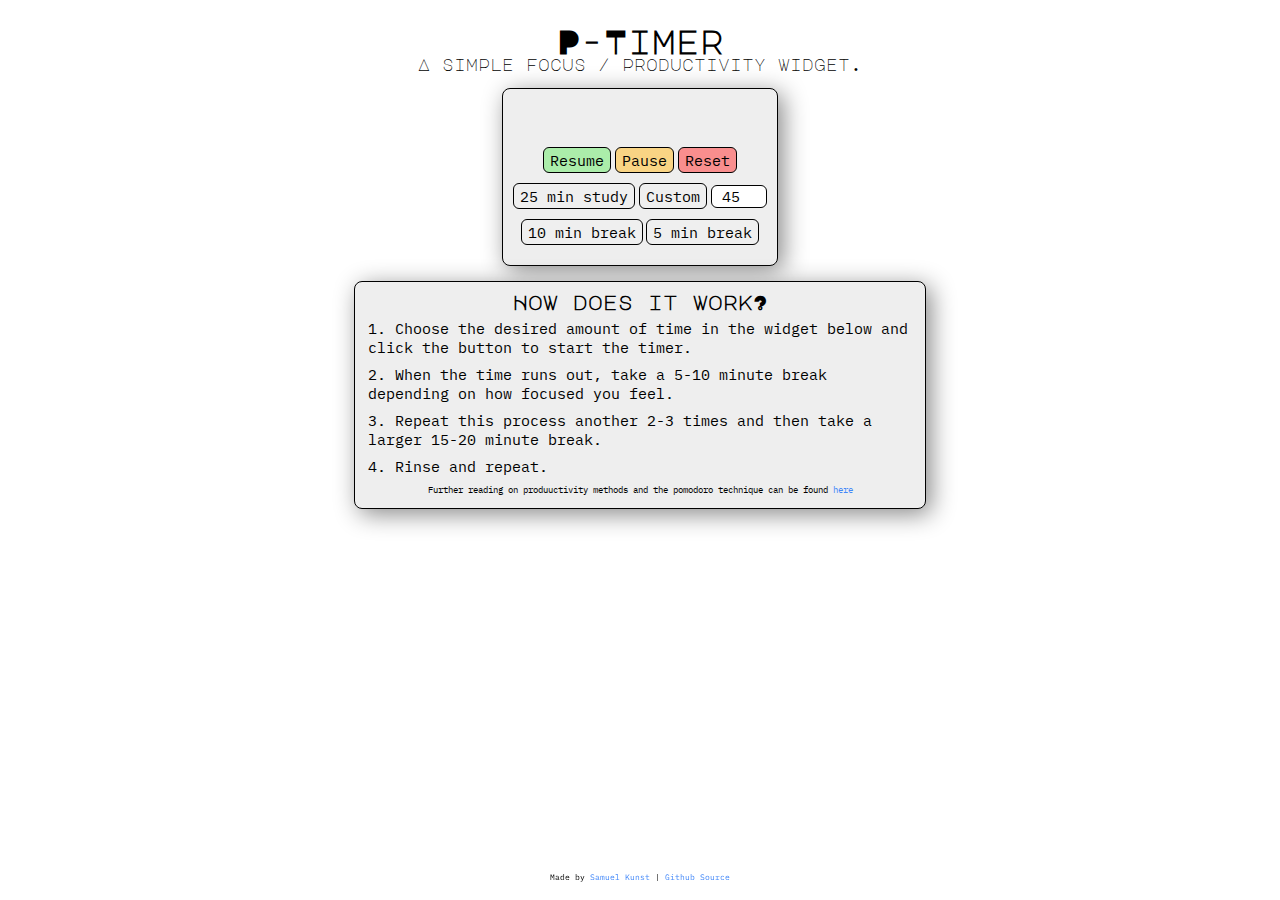
==== index.html @ 145d3749 "Rename timer.html to index.html" ====
<!DOCTYPE html>
<html>

<head>
    <title>pTimer</title>
    <meta charset="UTF-8" />
    <link rel="icon" type="image/png" href="favicon-32x32.png" sizes="32x32" />
    <link rel="stylesheet" type="text/css" href="css.css">
    <link href="https://fonts.googleapis.com/css?family=Major+Mono+Display" rel="stylesheet">
    <link href="https://fonts.googleapis.com/css?family=IBM+Plex+Mono" rel="stylesheet">
    <link href="https://fonts.googleapis.com/css?family=IBM+Plex+Mono:700" rel="stylesheet">
    <script type="text/javascript" src="timer.js"></script>
    <script type="text/javascript" src="custom.js"></script>
    <script type="text/javascript" src="update_title.js"></script>
</head>

<body>
    <div id="header">
        <div id="title">P-Timer</div>
        <div id="subtitle">A simple focus / productivity widget.</div>
    </div>
    <center>

        <div id="timer">
            <p id="timer-show"></p>
            <div id="controls">
                <button class="btns" id="resume">Resume</button>
                <button class="btns" id="pause">Pause</button>
                <button class="btns" id="reset">Reset</button>
            </div>
            <div id="btn-study">
                <button class="btns" id="study25" onClick="pomodoroTimer(1500)">25 min study</button>
                <button class="btns" id="studyCustom" onClick="pomodoroTimer(custom())">Custom</button>
                <input type="number" value="45" id="custom">
            </div>
            <div id="btn-break">
                <button class="btns" id="break10" onClick="pomodoroTimer(600)">10 min break</button>
                <button class="btns" id="break5" onClick="pomodoroTimer(300)">5 min break</button>
            </div>
        </div>
    <br />
        <div id="info">
            <div id="info-title">How does it work?</div>
            <table>
                <tr>
                    <td>1. Choose the desired amount of time in the widget below and click the button to start the timer.</td>
                </tr>
                <tr>
                    <td>2. When the time runs out, take a 5-10 minute break depending on how focused you feel.</td>
                </tr>
                <tr>
                    <td>3. Repeat this process another 2-3 times and then take a larger 15-20 minute break.</td>
                </tr>
                <tr>
                    <td>4. Rinse and repeat.</td>
                </tr>
                <tr>
                    <td id="info-credits">
                        <center>Further reading on produuctivity methods and the pomodoro technique can be found <a id="info-credits-link" href="https://en.wikipedia.org/wiki/Pomodoro_Technique">here</a></center>
                    </td>
                </tr>
            </table>
        </div>
    </center>
    <div id="credits">
        <p>Made by <a id="link" href="https://www.twitter.com/toalaah">Samuel Kunst</a> | <a id="link" href="https://github.com/Toalaah/pTimer">Github Source</a></p>
    </div>
</body>

</html>
---- css.css ----
#header {
	margin-top: 25px;
	text-align: center;
	font-family: 'Major Mono Display', monospace;
}

#info-credits {
	text-align: center;
	font-size: 9px;
	font-family: 'IBM Plex Mono', monospace;
}

#info-credits-link {
	text-decoration: none;
	color: #4388f9;
	text-align: center;
	font-size: 9px;
	font-family: 'IBM Plex Mono', monospace;
}

td {
	padding-top: 5px; 
}

#info {
	margin-top: 15px;	
	background-color: #EEE;
	display: inline-block;
	border-radius: 8px;
	border: solid black 1px;
	padding: 10px;
	max-width: 550px;
	box-shadow: 5px 5px 25px #888888;
}


#timer {
	margin-top: 15px;	
	background-color: #EEE;
	display: inline-block;
	border-radius: 8px;
	border: solid black 1px;
	padding: 10px;
	max-width: 550px;
	box-shadow: 5px 5px 25px #888888;
}

#title {
	font-size: 2em;
	font-weight: bold;
}

#subtitle {
	font-size: 1em;
	font-weight: italic;
}

#info-title {
	font-size: 20px;
	font-weight: bold;
	font-family: 'Major Mono Display', monospace;
}


table {
	margin: auto auto auto auto;
	font-size: 15px;
	font-family: 'IBM Plex Mono', monospace;
}

#credits {
	position: fixed;
	bottom: 10px;
	text-align: center;
	font-size: 0.5em;
	font-family: 'IBM Plex Mono', monospace;
	margin-right: auto;
	margin-left: auto;
	left: 0px;
	right: 0px;
}

#link {
	text-decoration: none;
	color: #4388f9;
}


.btns {
  border: 1px solid black;
  font-family: 'IBM Plex Mono', monospace;
  height: 26px;
  border-radius: 6px;
}


#resume {
  font-size: 15px;
  background-color: #abedaa;
}

#pause {
  font-size: 15px;
  background-color: #f9d484;
}

#reset {
  font-size: 15px;
  background-color: #f98e8e;
}

#controls, #btn-study, #btn-break{
  font-size: 15px;
  margin-bottom: 10px;
}

#btn-break {
  margin-top: 5px;
}

#custom {
  font-size: 15px;
  border-radius:6px;
  width: 50px;
  text-align: center;
  font-family: 'IBM Plex Mono', monospace;
  border: 1px solid black;
}

#study25, #studyCustom, #break5, #break10 {
  font-size: 15px;
}


#timer-show {
  font-family: 'IBM Plex Mono', monospace;
  font-size: 48px;
  color: black;
}
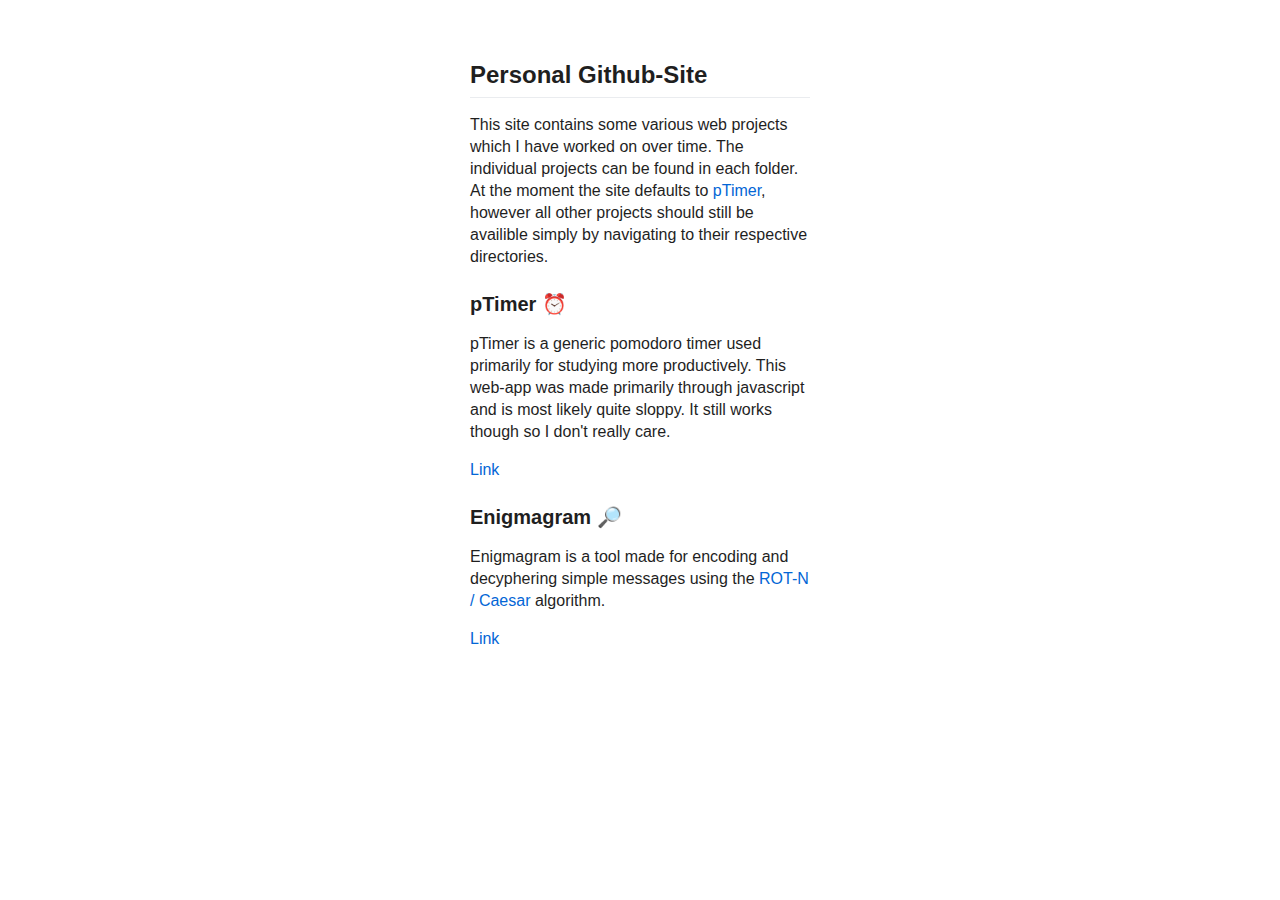
==== commit cb470df5: "update links to accommodate multiple srcs" ====
--- a/index.html
+++ b/index.html
@@ -1,70 +1,20 @@
-<!DOCTYPE html>
 <html>
-
-<head>
-    <title>pTimer</title>
-    <meta charset="UTF-8" />
-    <link rel="icon" type="image/png" href="favicon-32x32.png" sizes="32x32" />
-    <link rel="stylesheet" type="text/css" href="css.css">
-    <link href="https://fonts.googleapis.com/css?family=Major+Mono+Display" rel="stylesheet">
-    <link href="https://fonts.googleapis.com/css?family=IBM+Plex+Mono" rel="stylesheet">
-    <link href="https://fonts.googleapis.com/css?family=IBM+Plex+Mono:700" rel="stylesheet">
-    <script type="text/javascript" src="timer.js"></script>
-    <script type="text/javascript" src="custom.js"></script>
-    <script type="text/javascript" src="update_title.js"></script>
-</head>
-
-<body>
-    <div id="header">
-        <div id="title">P-Timer</div>
-        <div id="subtitle">A simple focus / productivity widget.</div>
-    </div>
-    <center>
-
-        <div id="timer">
-            <p id="timer-show"></p>
-            <div id="controls">
-                <button class="btns" id="resume">Resume</button>
-                <button class="btns" id="pause">Pause</button>
-                <button class="btns" id="reset">Reset</button>
-            </div>
-            <div id="btn-study">
-                <button class="btns" id="study25" onClick="pomodoroTimer(1500)">25 min study</button>
-                <button class="btns" id="studyCustom" onClick="pomodoroTimer(custom())">Custom</button>
-                <input type="number" value="45" id="custom">
-            </div>
-            <div id="btn-break">
-                <button class="btns" id="break10" onClick="pomodoroTimer(600)">10 min break</button>
-                <button class="btns" id="break5" onClick="pomodoroTimer(300)">5 min break</button>
-            </div>
+    <head>
+        <meta charset="utf-8">
+        <title>Personal Github-Site</title>
+        <style data-critical="true"></style>
+        <link rel="stylesheet" href="styles.css">
+    </head>
+    <body class="theme-light">
+        <div class="preview">
+            <h2 id="personal-github-site">Personal Github-Site</h2>
+            <p>This site contains some various web projects which I have worked on over time. The individual projects can be found in each folder. At the moment the site defaults to <a target="_blank" href="https://toalaah.github.io/pTimer/index.html">pTimer</a>, however all other projects should still be availible simply by navigating to their respective directories.</p>
+            <h3 id="ptimer-⏰">pTimer ⏰</h3>
+            <p>pTimer is a generic pomodoro timer used primarily for studying more productively. This web-app was made primarily through javascript and is most likely quite sloppy. It still works though so I don't really care.</p>
+            <p><a target="_blank" href="https://toalaah.github.io/pTimer/index.html">Link</a></p>
+            <h3 id="enigmagram-🔎">Enigmagram 🔎</h3>
+            <p>Enigmagram is a tool made for encoding and decyphering simple messages using the <a target="_blank" href="https://en.wikipedia.org/wiki/Caesar_cipher">ROT-N  / Caesar</a> algorithm.</p>
+            <p><a target="_blank" href="https://toalaah.github.io/enigmagram/index.html">Link</a></p>
         </div>
-    <br />
-        <div id="info">
-            <div id="info-title">How does it work?</div>
-            <table>
-                <tr>
-                    <td>1. Choose the desired amount of time in the widget below and click the button to start the timer.</td>
-                </tr>
-                <tr>
-                    <td>2. When the time runs out, take a 5-10 minute break depending on how focused you feel.</td>
-                </tr>
-                <tr>
-                    <td>3. Repeat this process another 2-3 times and then take a larger 15-20 minute break.</td>
-                </tr>
-                <tr>
-                    <td>4. Rinse and repeat.</td>
-                </tr>
-                <tr>
-                    <td id="info-credits">
-                        <center>Further reading on produuctivity methods and the pomodoro technique can be found <a id="info-credits-link" href="https://en.wikipedia.org/wiki/Pomodoro_Technique">here</a></center>
-                    </td>
-                </tr>
-            </table>
-        </div>
-    </center>
-    <div id="credits">
-        <p>Made by <a id="link" href="https://www.twitter.com/toalaah">Samuel Kunst</a> | <a id="link" href="https://github.com/Toalaah/pTimer">Github Source</a></p>
-    </div>
-</body>
-
+    </body>
 </html>
--- a/styles.css
+++ b/styles.css
@@ -0,0 +1,6 @@
+body {
+    padding-left: 450px;
+    padding-right:450px;
+    padding-top: 40px;
+}
+*{border-color:inherit}*,::after,::before{box-sizing:inherit}html{box-sizing:border-box}*,::after,::before{flex-shrink:1}a,area,button,input,label,select,summary,textarea{touch-action:manipulation}html{font-family:sans-serif;line-height:1.15;text-size-adjust:100%}body{margin:0px}a{background-color:transparent}a:active,a:hover{outline-width:0px}html{font-size:16px;-webkit-tap-highlight-color:transparent}body,html{height:100%}body{font-size:1rem;line-height:1.375;user-select:none !important}body,input,textarea{font-family:-apple-system,BlinkMacSystemFont,"Segoe UI",Roboto,Oxygen,Ubuntu,Cantarell,"Fira Sans","Droid Sans","Helvetica Neue",Arial,sans-serif}body,input,textarea{font-size:16px}.button,.card,.card-block:not(.multiple),.card-footer:not(.multiple),.card-header:not(.multiple),.centerer,.container,.infobar,.label,.select,.spacer,.tagbox,.widget,address,dl,fieldset,footer,form,h1,h2,h3,h4,h5,h6,header,i.icon,img,input,label,ol,p,pre,textarea,ul{position:relative;margin:0px 0px 0.625rem}.button:last-child,.card-block:last-child:not(.multiple),.card-footer:last-child:not(.multiple),.card-header:last-child:not(.multiple),.card:last-child,.centerer:last-child,.container:last-child,.infobar:last-child,.label:last-child,.select:last-child,.spacer:last-child,.tagbox:last-child,.widget:last-child,address:last-child,dl:last-child,fieldset:last-child,footer:last-child,form:last-child,h1:last-child,h2:last-child,h3:last-child,h4:last-child,h5:last-child,h6:last-child,header:last-child,i.icon:last-child,img:last-child,input:last-child,label:last-child,ol:last-child,p:last-child,pre:last-child,textarea:last-child,ul:last-child{margin-bottom:0px}*{transition:opacity 0.15s ease 0s}.infobar-title:not(.xxxxsmall):not(.xxxsmall):not(.xxsmall):not(.xsmall):not(.small):not(.medium):not(.large):not(.xlarge):not(.xxlarge):not(.xxxlarge):not(.xxxxlarge),.large,h3{font-size:1.1892em}.xlarge,h2{font-size:1.5em}h1,h2,h3,h4,h5,h6{font-family:inherit;font-weight:500}a{touch-action:manipulation;cursor:pointer;overflow-wrap:break-word;word-break:break-word;hyphens:auto;color:inherit;text-decoration:none}address a:hover,li a:hover,p a:hover,td a:hover,th a:hover{text-decoration:underline}p{word-break:break-word;hyphens:auto;max-width:100%;overflow-wrap:break-word}p > *{margin-bottom:0px !important}.theme-light .preview{background-color:rgb(255,255,255);border-color:rgb(230,229,229);color:rgb(31,31,31)}.theme-light .preview h1,.theme-light .preview h2,.theme-light .preview h3,.theme-light .preview h4,.theme-light .preview h5,.theme-light .preview h6{border-color:rgb(234,236,239)}.theme-light .preview h1,.theme-light .preview h2,.theme-light .preview h3,.theme-light .preview h4,.theme-light .preview h5{color:inherit}.theme-light .preview address a,.theme-light .preview dd a,.theme-light .preview dt a,.theme-light .preview h1 a,.theme-light .preview h2 a,.theme-light .preview h3 a,.theme-light .preview h4 a,.theme-light .preview h5 a,.theme-light .preview h6 a,.theme-light .preview li a,.theme-light .preview p a,.theme-light .preview td a,.theme-light .preview th a{color:rgb(3,102,214)}.theme-light .preview address a:hover,.theme-light .preview dd a:hover,.theme-light .preview dt a:hover,.theme-light .preview h1 a:hover,.theme-light .preview h2 a:hover,.theme-light .preview h3 a:hover,.theme-light .preview h4 a:hover,.theme-light .preview h5 a:hover,.theme-light .preview h6 a:hover,.theme-light .preview li a:hover,.theme-light .preview p a:hover,.theme-light .preview td a:hover,.theme-light .preview th a:hover{color:rgb(3,95,199)}.theme-light .preview address a:active,.theme-light .preview dd a:active,.theme-light .preview dt a:active,.theme-light .preview h1 a:active,.theme-light .preview h2 a:active,.theme-light .preview h3 a:active,.theme-light .preview h4 a:active,.theme-light .preview h5 a:active,.theme-light .preview h6 a:active,.theme-light .preview li a:active,.theme-light .preview p a:active,.theme-light .preview td a:active,.theme-light .preview th a:active{color:rgb(3,88,184)}.preview{font-size:16px;line-height:inherit;user-select:text !important;padding:1.25rem !important}.preview > :first-child{margin-top:0px !important}.preview > :last-child{margin-bottom:0px !important}.preview blockquote,.preview dl,.preview ol,.preview p,.preview pre,.preview table,.preview ul{margin-top:0px;margin-bottom:16px}.preview blockquote:last-child,.preview dl:last-child,.preview ol:last-child,.preview p:last-child,.preview pre:last-child,.preview table:last-child,.preview ul:last-child{margin-bottom:0px}.preview h1,.preview h2,.preview h3,.preview h4,.preview h5,.preview h6{margin-top:24px;margin-bottom:16px;font-weight:600;line-height:1.25}.preview h1:last-child,.preview h2:last-child,.preview h3:last-child,.preview h4:last-child,.preview h5:last-child,.preview h6:last-child{margin-bottom:0px}.preview h1,.preview h2{padding-bottom:0.3em;border-bottom-width:1px;border-bottom-style:solid}.preview h2{font-size:1.5em}.preview h3{font-size:1.25em}.preview a:not([href]){color:inherit;text-decoration:none}
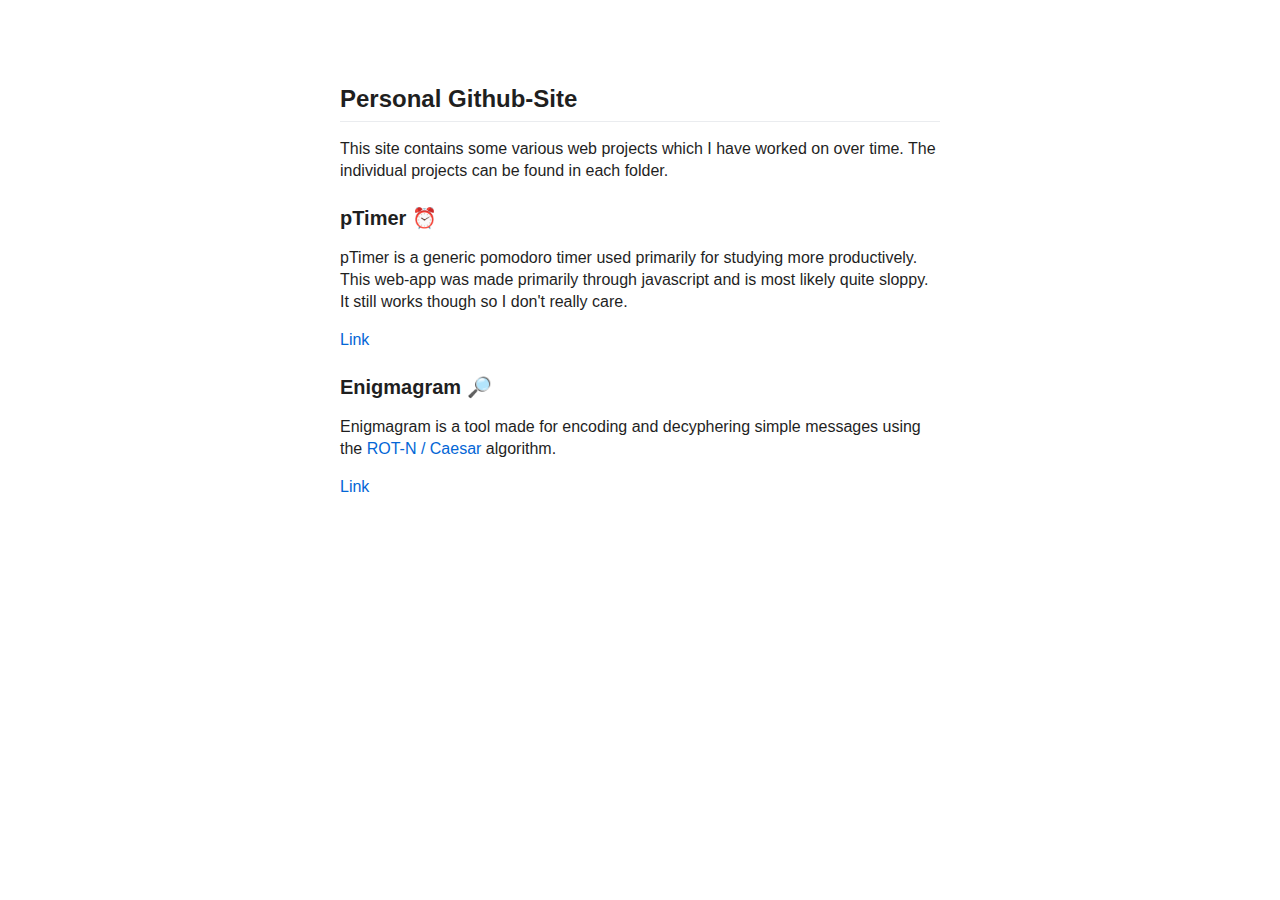
==== commit a41272c2: "Update links to open on same tab" ====
--- a/index.html
+++ b/index.html
@@ -8,13 +8,13 @@
     <body class="theme-light">
         <div class="preview">
             <h2 id="personal-github-site">Personal Github-Site</h2>
-            <p>This site contains some various web projects which I have worked on over time. The individual projects can be found in each folder. At the moment the site defaults to <a target="_blank" href="https://toalaah.github.io/pTimer/index.html">pTimer</a>, however all other projects should still be availible simply by navigating to their respective directories.</p>
+            <p>This site contains some various web projects which I have worked on over time. The individual projects can be found in each folder.</p>
             <h3 id="ptimer-⏰">pTimer ⏰</h3>
             <p>pTimer is a generic pomodoro timer used primarily for studying more productively. This web-app was made primarily through javascript and is most likely quite sloppy. It still works though so I don't really care.</p>
-            <p><a target="_blank" href="https://toalaah.github.io/pTimer/index.html">Link</a></p>
+            <p><a target="_self" href="https://toalaah.github.io/pTimer/index.html">Link</a></p>
             <h3 id="enigmagram-🔎">Enigmagram 🔎</h3>
             <p>Enigmagram is a tool made for encoding and decyphering simple messages using the <a target="_blank" href="https://en.wikipedia.org/wiki/Caesar_cipher">ROT-N  / Caesar</a> algorithm.</p>
-            <p><a target="_blank" href="https://toalaah.github.io/enigmagram/index.html">Link</a></p>
+            <p><a target="_self" href="https://toalaah.github.io/enigmagram/index.html">Link</a></p>
         </div>
     </body>
 </html>
--- a/styles.css
+++ b/styles.css
@@ -1,6 +1,6 @@
 body {
-    padding-left: 450px;
-    padding-right:450px;
-    padding-top: 40px;
+    padding-left: 25%;
+    padding-right: 25%;
+    padding-top: 5%;
 }
 *{border-color:inherit}*,::after,::before{box-sizing:inherit}html{box-sizing:border-box}*,::after,::before{flex-shrink:1}a,area,button,input,label,select,summary,textarea{touch-action:manipulation}html{font-family:sans-serif;line-height:1.15;text-size-adjust:100%}body{margin:0px}a{background-color:transparent}a:active,a:hover{outline-width:0px}html{font-size:16px;-webkit-tap-highlight-color:transparent}body,html{height:100%}body{font-size:1rem;line-height:1.375;user-select:none !important}body,input,textarea{font-family:-apple-system,BlinkMacSystemFont,"Segoe UI",Roboto,Oxygen,Ubuntu,Cantarell,"Fira Sans","Droid Sans","Helvetica Neue",Arial,sans-serif}body,input,textarea{font-size:16px}.button,.card,.card-block:not(.multiple),.card-footer:not(.multiple),.card-header:not(.multiple),.centerer,.container,.infobar,.label,.select,.spacer,.tagbox,.widget,address,dl,fieldset,footer,form,h1,h2,h3,h4,h5,h6,header,i.icon,img,input,label,ol,p,pre,textarea,ul{position:relative;margin:0px 0px 0.625rem}.button:last-child,.card-block:last-child:not(.multiple),.card-footer:last-child:not(.multiple),.card-header:last-child:not(.multiple),.card:last-child,.centerer:last-child,.container:last-child,.infobar:last-child,.label:last-child,.select:last-child,.spacer:last-child,.tagbox:last-child,.widget:last-child,address:last-child,dl:last-child,fieldset:last-child,footer:last-child,form:last-child,h1:last-child,h2:last-child,h3:last-child,h4:last-child,h5:last-child,h6:last-child,header:last-child,i.icon:last-child,img:last-child,input:last-child,label:last-child,ol:last-child,p:last-child,pre:last-child,textarea:last-child,ul:last-child{margin-bottom:0px}*{transition:opacity 0.15s ease 0s}.infobar-title:not(.xxxxsmall):not(.xxxsmall):not(.xxsmall):not(.xsmall):not(.small):not(.medium):not(.large):not(.xlarge):not(.xxlarge):not(.xxxlarge):not(.xxxxlarge),.large,h3{font-size:1.1892em}.xlarge,h2{font-size:1.5em}h1,h2,h3,h4,h5,h6{font-family:inherit;font-weight:500}a{touch-action:manipulation;cursor:pointer;overflow-wrap:break-word;word-break:break-word;hyphens:auto;color:inherit;text-decoration:none}address a:hover,li a:hover,p a:hover,td a:hover,th a:hover{text-decoration:underline}p{word-break:break-word;hyphens:auto;max-width:100%;overflow-wrap:break-word}p > *{margin-bottom:0px !important}.theme-light .preview{background-color:rgb(255,255,255);border-color:rgb(230,229,229);color:rgb(31,31,31)}.theme-light .preview h1,.theme-light .preview h2,.theme-light .preview h3,.theme-light .preview h4,.theme-light .preview h5,.theme-light .preview h6{border-color:rgb(234,236,239)}.theme-light .preview h1,.theme-light .preview h2,.theme-light .preview h3,.theme-light .preview h4,.theme-light .preview h5{color:inherit}.theme-light .preview address a,.theme-light .preview dd a,.theme-light .preview dt a,.theme-light .preview h1 a,.theme-light .preview h2 a,.theme-light .preview h3 a,.theme-light .preview h4 a,.theme-light .preview h5 a,.theme-light .preview h6 a,.theme-light .preview li a,.theme-light .preview p a,.theme-light .preview td a,.theme-light .preview th a{color:rgb(3,102,214)}.theme-light .preview address a:hover,.theme-light .preview dd a:hover,.theme-light .preview dt a:hover,.theme-light .preview h1 a:hover,.theme-light .preview h2 a:hover,.theme-light .preview h3 a:hover,.theme-light .preview h4 a:hover,.theme-light .preview h5 a:hover,.theme-light .preview h6 a:hover,.theme-light .preview li a:hover,.theme-light .preview p a:hover,.theme-light .preview td a:hover,.theme-light .preview th a:hover{color:rgb(3,95,199)}.theme-light .preview address a:active,.theme-light .preview dd a:active,.theme-light .preview dt a:active,.theme-light .preview h1 a:active,.theme-light .preview h2 a:active,.theme-light .preview h3 a:active,.theme-light .preview h4 a:active,.theme-light .preview h5 a:active,.theme-light .preview h6 a:active,.theme-light .preview li a:active,.theme-light .preview p a:active,.theme-light .preview td a:active,.theme-light .preview th a:active{color:rgb(3,88,184)}.preview{font-size:16px;line-height:inherit;user-select:text !important;padding:1.25rem !important}.preview > :first-child{margin-top:0px !important}.preview > :last-child{margin-bottom:0px !important}.preview blockquote,.preview dl,.preview ol,.preview p,.preview pre,.preview table,.preview ul{margin-top:0px;margin-bottom:16px}.preview blockquote:last-child,.preview dl:last-child,.preview ol:last-child,.preview p:last-child,.preview pre:last-child,.preview table:last-child,.preview ul:last-child{margin-bottom:0px}.preview h1,.preview h2,.preview h3,.preview h4,.preview h5,.preview h6{margin-top:24px;margin-bottom:16px;font-weight:600;line-height:1.25}.preview h1:last-child,.preview h2:last-child,.preview h3:last-child,.preview h4:last-child,.preview h5:last-child,.preview h6:last-child{margin-bottom:0px}.preview h1,.preview h2{padding-bottom:0.3em;border-bottom-width:1px;border-bottom-style:solid}.preview h2{font-size:1.5em}.preview h3{font-size:1.25em}.preview a:not([href]){color:inherit;text-decoration:none}
